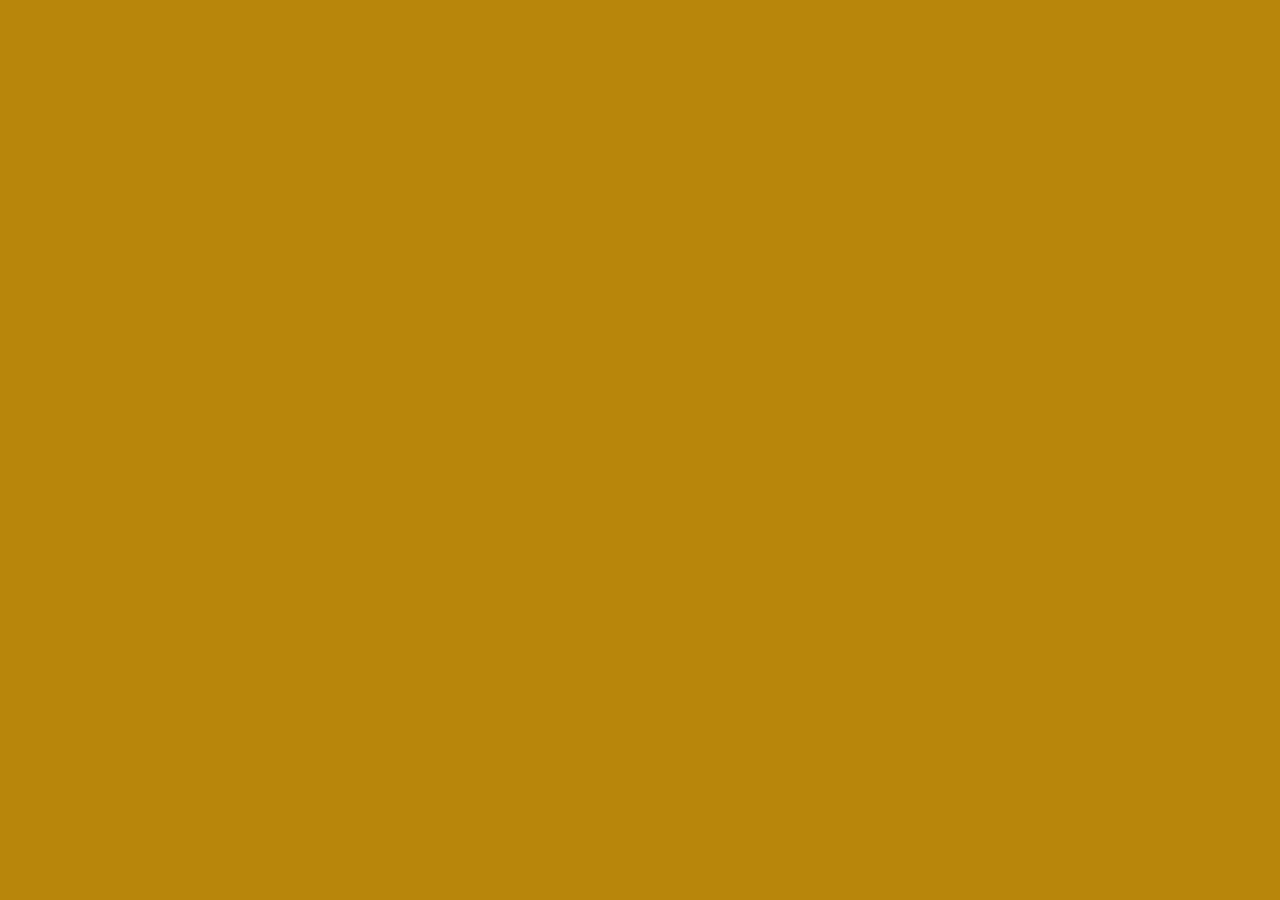
==== Lab 2/Exercise2/Menu2.html @ 9f56d656 "Ändrat namn på Projektmapparna" ====
﻿<!DOCTYPE html>
<html xmlns="http://www.w3.org/1999/xhtml">
<head>
    <title>Menu2</title>
    <link href="MenuPage.css" rel="stylesheet" />
</head>
<body>
    <div id="burgersPlace"></div>
    <div id="subsPlace"></div>
    <div id="pizzaPlace"></div>
    <div id="drinksPlace"></div>  
</body>
</html>
<script src="MenuPage2.js"></script>
---- Lab 2/Exercise2/MenuPage.css ----
﻿body {
    background-color: #b8860b;
    font-family: Algerian;
}
fieldset {
    width: 12%;
    height: 20%;
    float: left;
}

img {
    width: 60px;
}
h1, h2 {
    margin: 20px auto;
    padding: 10px;   
    width: 30%;
    border: 2px solid white;
    border-radius: 10px 0 10px 0;
        text-align: center;
}
/* fieldset*/
div#burgersPlace fieldset{
    background-color: #F4942A;
}
div#drinksPlace fieldset{
    background-color: #DEB3A8;
}
div#subsPlace fieldset{
    background-color: #F0D392
}
div#pizzaPlace fieldset{
    background-color: #99f807
}
/* legend*/
div#burgersPlace legend{
    background-color: #EFC428;
}
div#drinksPlace legend{
    background-color: #033F96;
}
div#subsPlace legend{
    background-color: #F0C465
}
div#pizzaPlace legend{
    background-color: #99f807
}

h3 {
    font-size: .7rem;
}
article, .price{
    background-color: #dcdcdc;
    margin: 0 auto;
}
.price {
     -ms-border-radius: 20px;
    border-radius: 20px;
    width: 60%; 
    text-align: center;
}

fieldset {
    background-color: lightblue;
    text-decoration: underline;
}

legend {
    border: 2px solid white;
    padding: 10px;
    font-weight: bold;
    background-color: brown;
    width: 90px;
    -ms-border-top-right-radius: 10px;
    border-top-right-radius: 10px;
}

h3 {
    color: #00008b;
    font-family: Algerian;
    -webkit-transform: rotate(10deg);
    -moz-transform: rotate(-10deg);
    -ms-transform: rotate(-10deg);
    -o-transform: rotate(-10deg);
    transform: rotate(-10deg);
}
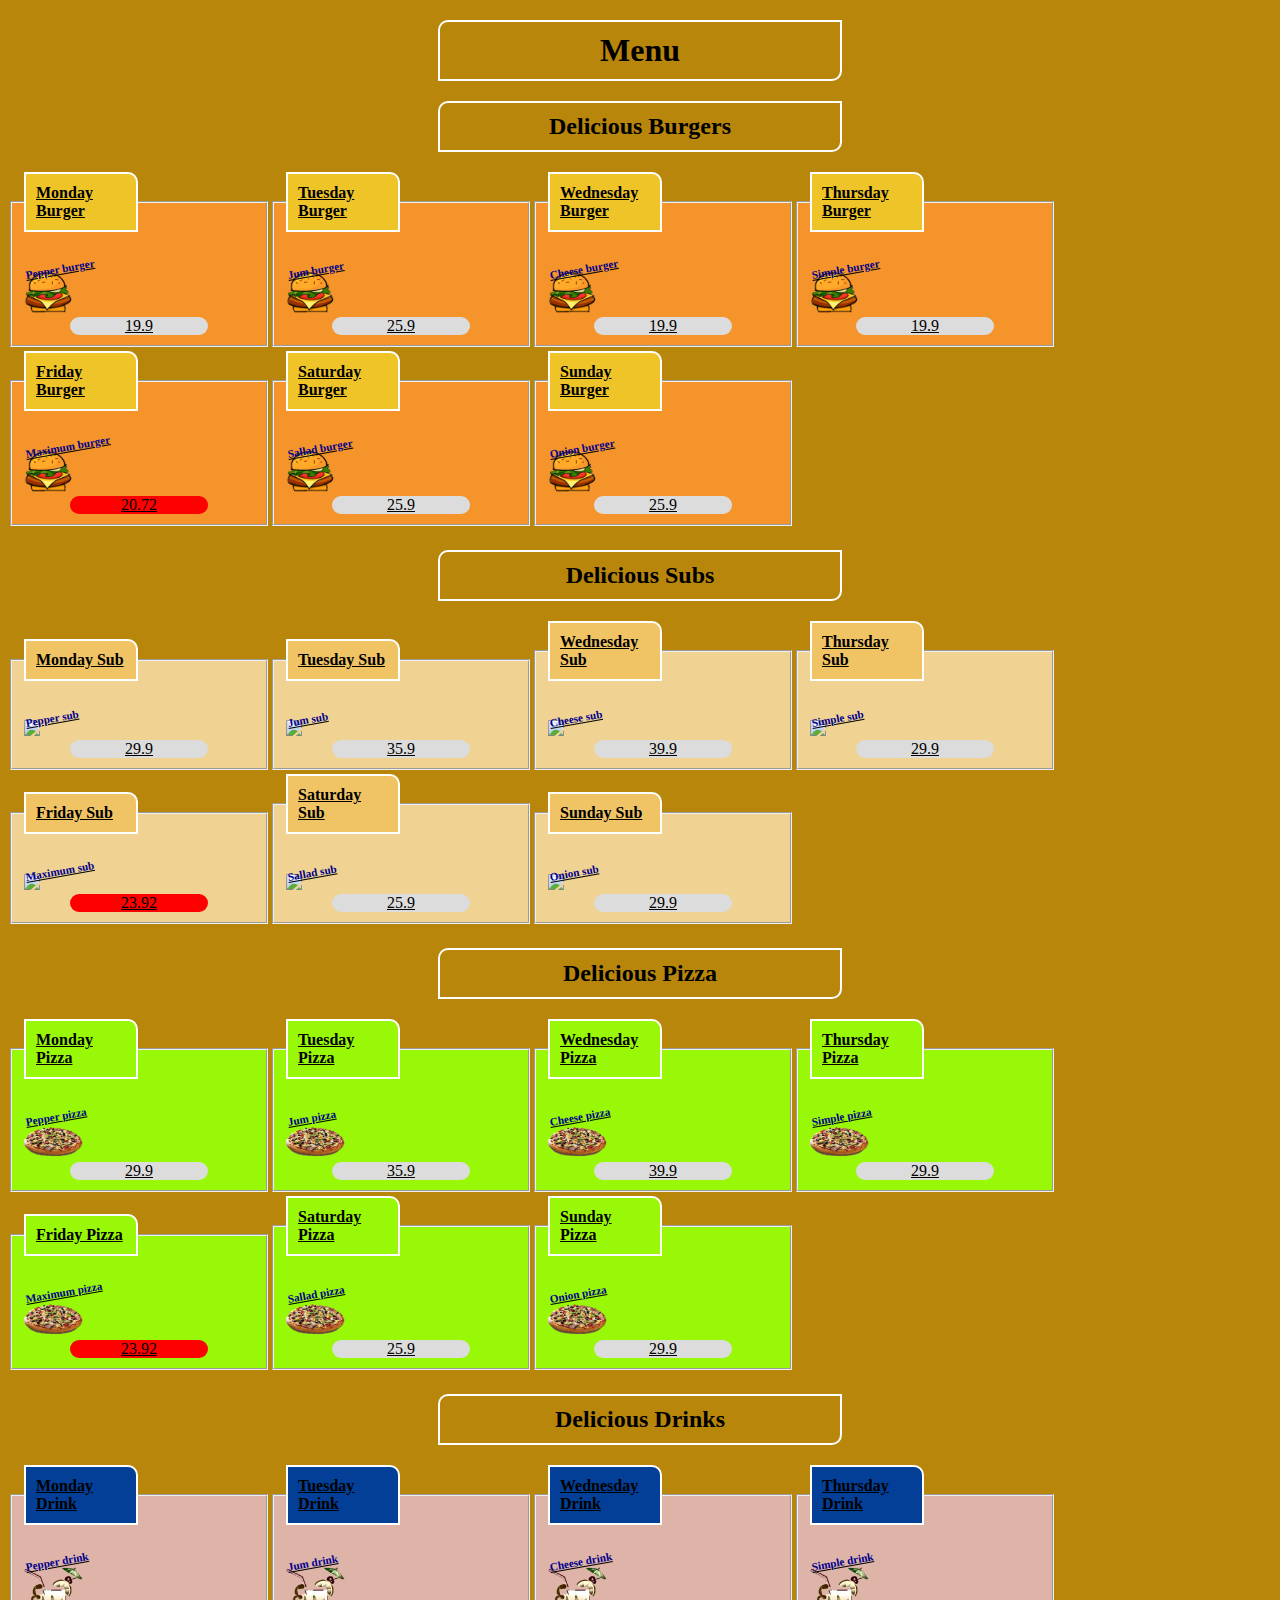
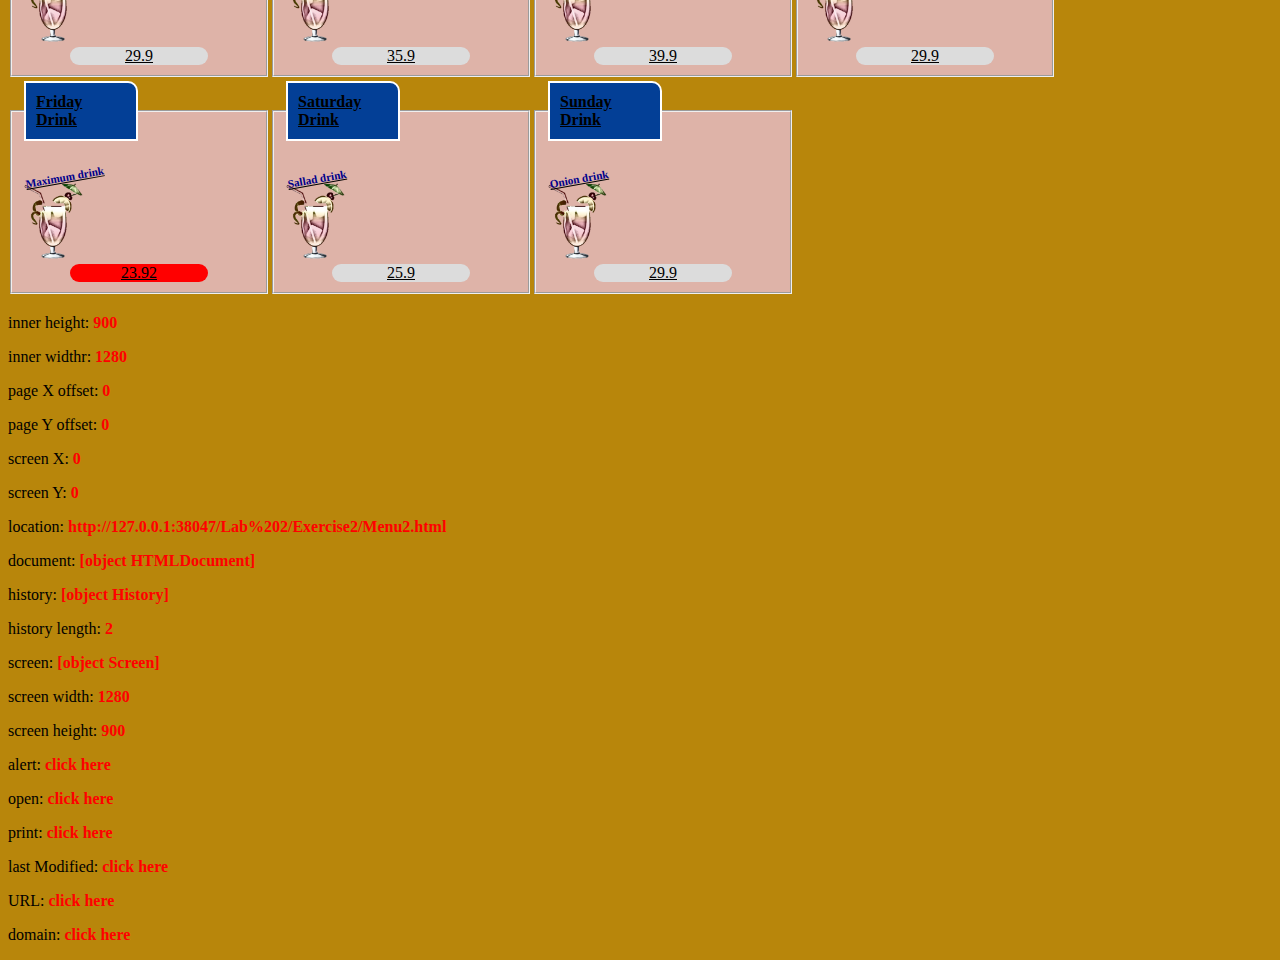
==== commit f39d4f25: "lekt med metoder och properties" ====
--- a/Lab 2/Exercise2/Menu2.html
+++ b/Lab 2/Exercise2/Menu2.html
@@ -12,3 +12,4 @@
 </body>
 </html>
 <script src="MenuPage2.js"></script>
+<script src="FixItPage.js"></script>
